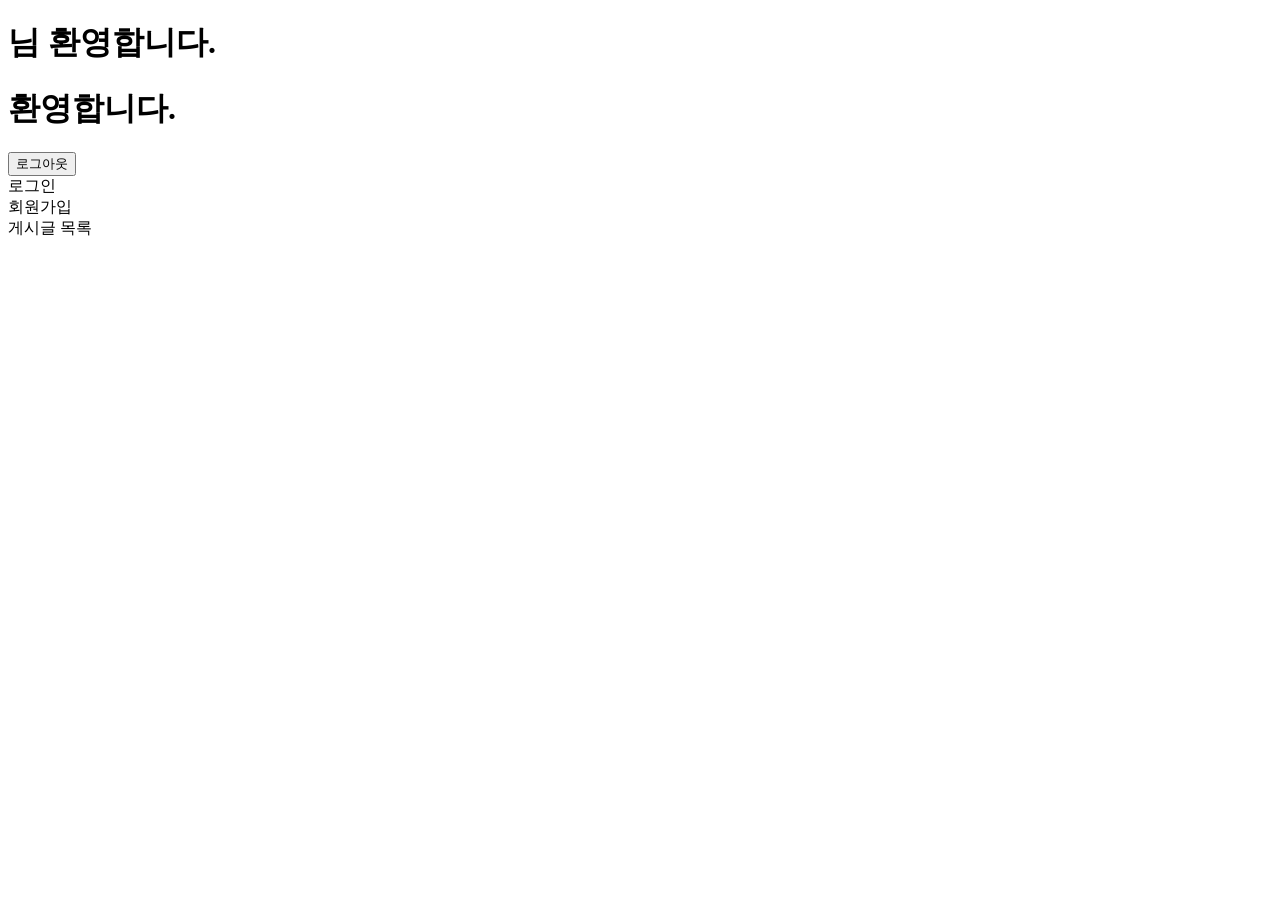
==== src/main/resources/templates/index.html @ 16a2ae11 "게시글 작성 링크 -> 게시글 목록 링크 수정" ====
<!DOCTYPE html>
<html lang="en">
<head>
    <meta charset="UTF-8">
    <title>Title</title>
</head>
<body>
<div th:if="${member != null}">
    <h1><span th:text="${member.memberId}"></span>님 환영합니다.</h1>
</div>
<div th:if="${member == null}">
    <h1>환영합니다.</h1>
</div>
<div th:if="${member != null}">
    <form th:action="@{/member/logout}" method="post">
        <button type="submit">로그아웃</button>
    </form>
</div>
<div>
    <a th:if="${member == null}" th:href="@{/member/login}">로그인</a>
</div>
<div>
    <a th:href="@{/member/join}">회원가입</a>
</div>
<div>
    <a th:href="@{/board/list}">게시글 목록</a>
</div>
</body>
</html>
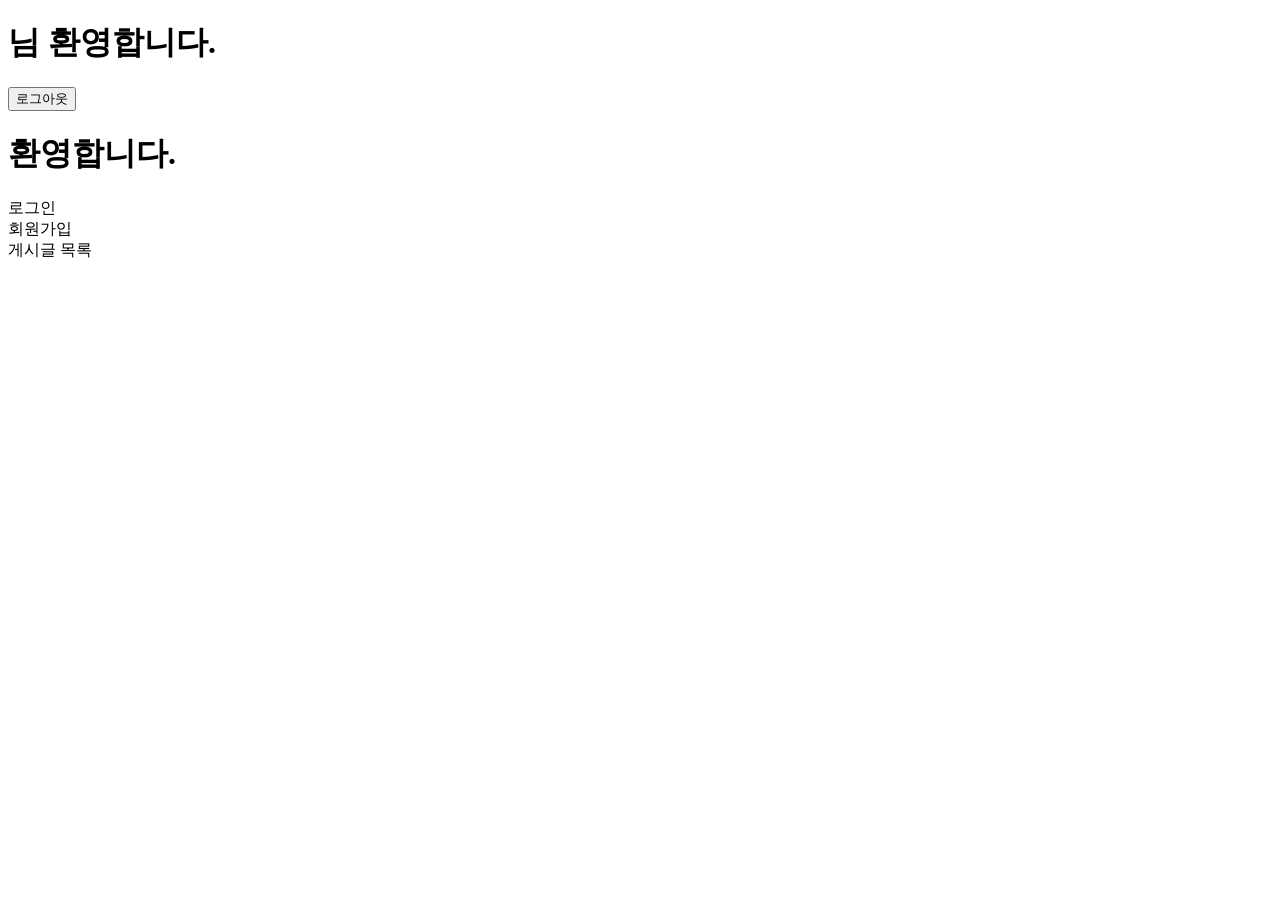
==== commit a316a5a0: "spring security를 통해 로그인 시 마이페이지와 로그아웃 버튼 출력하도록 수정" ====
--- a/src/main/resources/templates/index.html
+++ b/src/main/resources/templates/index.html
@@ -1,23 +1,21 @@
 <!DOCTYPE html>
-<html lang="en">
+<html lang="en" xmlns:sec="http://www.w3.org/1999/xhtml">
 <head>
     <meta charset="UTF-8">
     <title>Title</title>
 </head>
 <body>
-<div th:if="${member != null}">
-    <h1><span th:text="${member.memberId}"></span>님 환영합니다.</h1>
+<div sec:authorize="isAuthenticated()">
+    <h1><a th:href="@{|/member/mypage/${member.memberId}|}"><span th:text="${member.memberId}"></span></a>님 환영합니다.</h1>
+    <form th:action="@{/member/logout}" method="post">
+        <button type="submit">로그아웃</button>
+    </form>
 </div>
 <div th:if="${member == null}">
     <h1>환영합니다.</h1>
 </div>
-<div th:if="${member != null}">
-    <form th:action="@{/member/logout}" method="post">
-        <button type="submit">로그아웃</button>
-    </form>
-</div>
 <div>
-    <a th:if="${member == null}" th:href="@{/member/login}">로그인</a>
+    <a sec:authorize="isAnonymous()" th:href="@{/member/login}">로그인</a>
 </div>
 <div>
     <a th:href="@{/member/join}">회원가입</a>
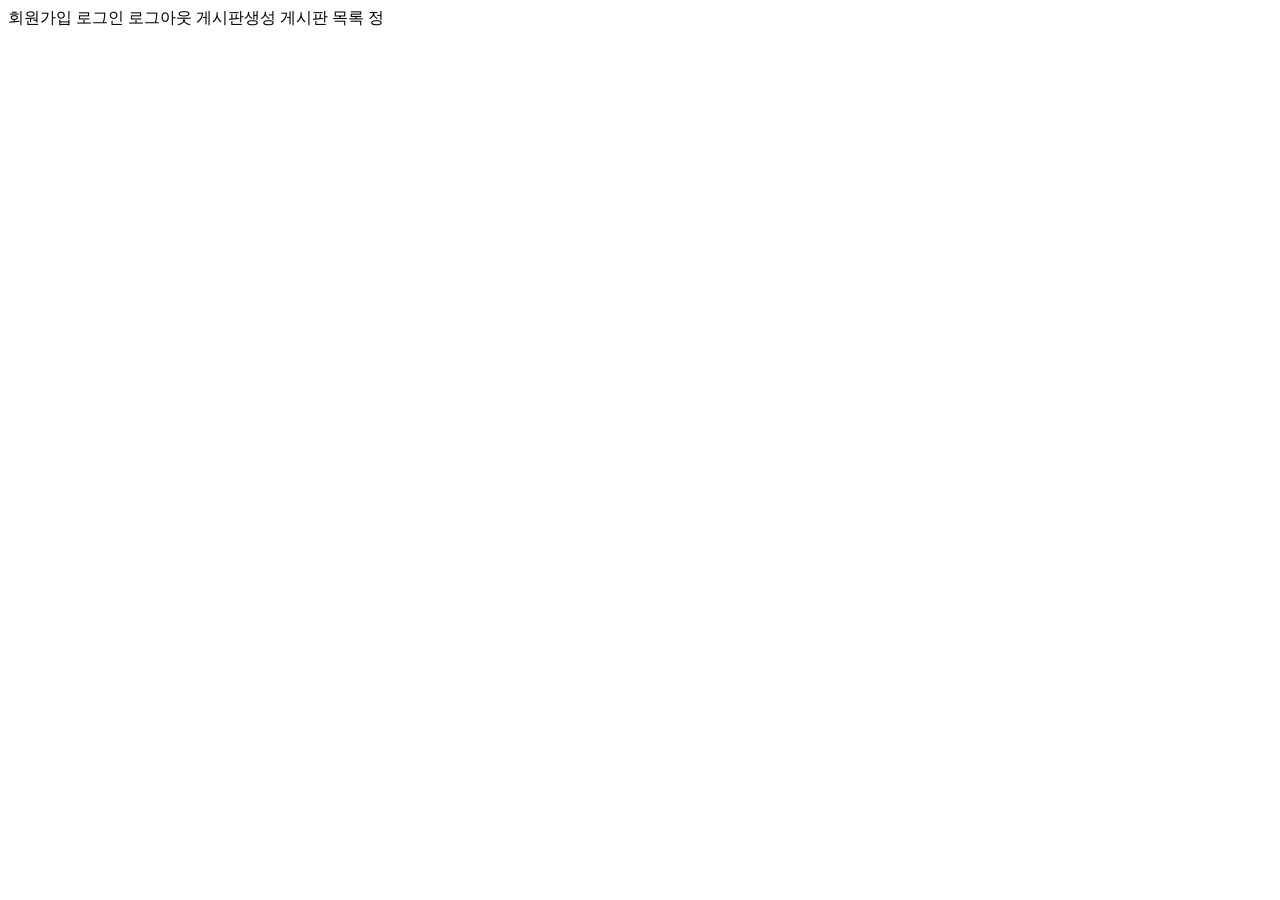
==== commit d394bb17: "메인페이지 작성" ====
--- a/src/main/resources/templates/index.html
+++ b/src/main/resources/templates/index.html
@@ -1,27 +1,14 @@
 <!DOCTYPE html>
-<html lang="en" xmlns:sec="http://www.w3.org/1999/xhtml">
+<html lang="en">
 <head>
     <meta charset="UTF-8">
-    <title>Title</title>
+    <title>메인 페이지</title>
 </head>
 <body>
-<div sec:authorize="isAuthenticated()">
-    <h1><a th:href="@{|/member/mypage/${member.memberId}|}"><span th:text="${member.memberId}"></span></a>님 환영합니다.</h1>
-    <form th:action="@{/member/logout}" method="post">
-        <button type="submit">로그아웃</button>
-    </form>
-</div>
-<div th:if="${member == null}">
-    <h1>환영합니다.</h1>
-</div>
-<div>
-    <a sec:authorize="isAnonymous()" th:href="@{/member/login}">로그인</a>
-</div>
-<div>
-    <a th:href="@{/member/join}">회원가입</a>
-</div>
-<div>
-    <a th:href="@{/board/list}">게시글 목록</a>
-</div>
+<a th:href="@{/members/signup}">회원가입</a>
+<a sec:authorize="Anonymous" th:href="@{/auth/login}">로그인</a>
+<a sec:authorize="isAuthenticated()" th:href="@{/auth/logout}">로그아웃</a>
+<a th:href="@{/boards/create}">게시판생성</a>
+<a th:href="@{/boards}">게시판 목록</a>
 </body>
-</html>+</html>정
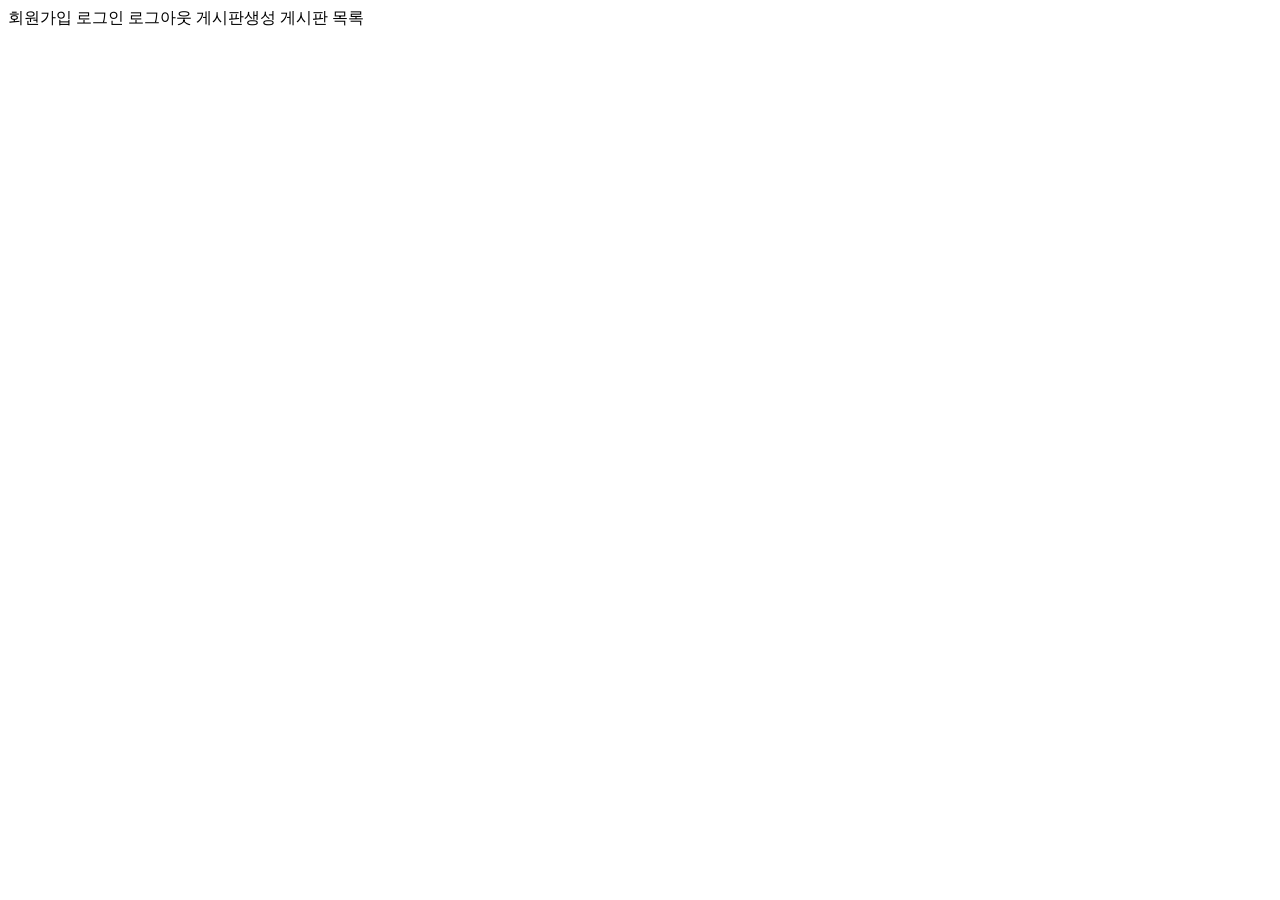
==== commit 79cf420c: "오타 수정 및 로그인한 경우에 게시판 생성 페이지 접근 가능하게 수정" ====
--- a/src/main/resources/templates/index.html
+++ b/src/main/resources/templates/index.html
@@ -8,7 +8,7 @@
 <a th:href="@{/members/signup}">회원가입</a>
 <a sec:authorize="Anonymous" th:href="@{/auth/login}">로그인</a>
 <a sec:authorize="isAuthenticated()" th:href="@{/auth/logout}">로그아웃</a>
-<a th:href="@{/boards/create}">게시판생성</a>
+<a sec:authorize="isAuthenticated()" th:href="@{/boards/create}">게시판생성</a>
 <a th:href="@{/boards}">게시판 목록</a>
 </body>
-</html>정+</html>
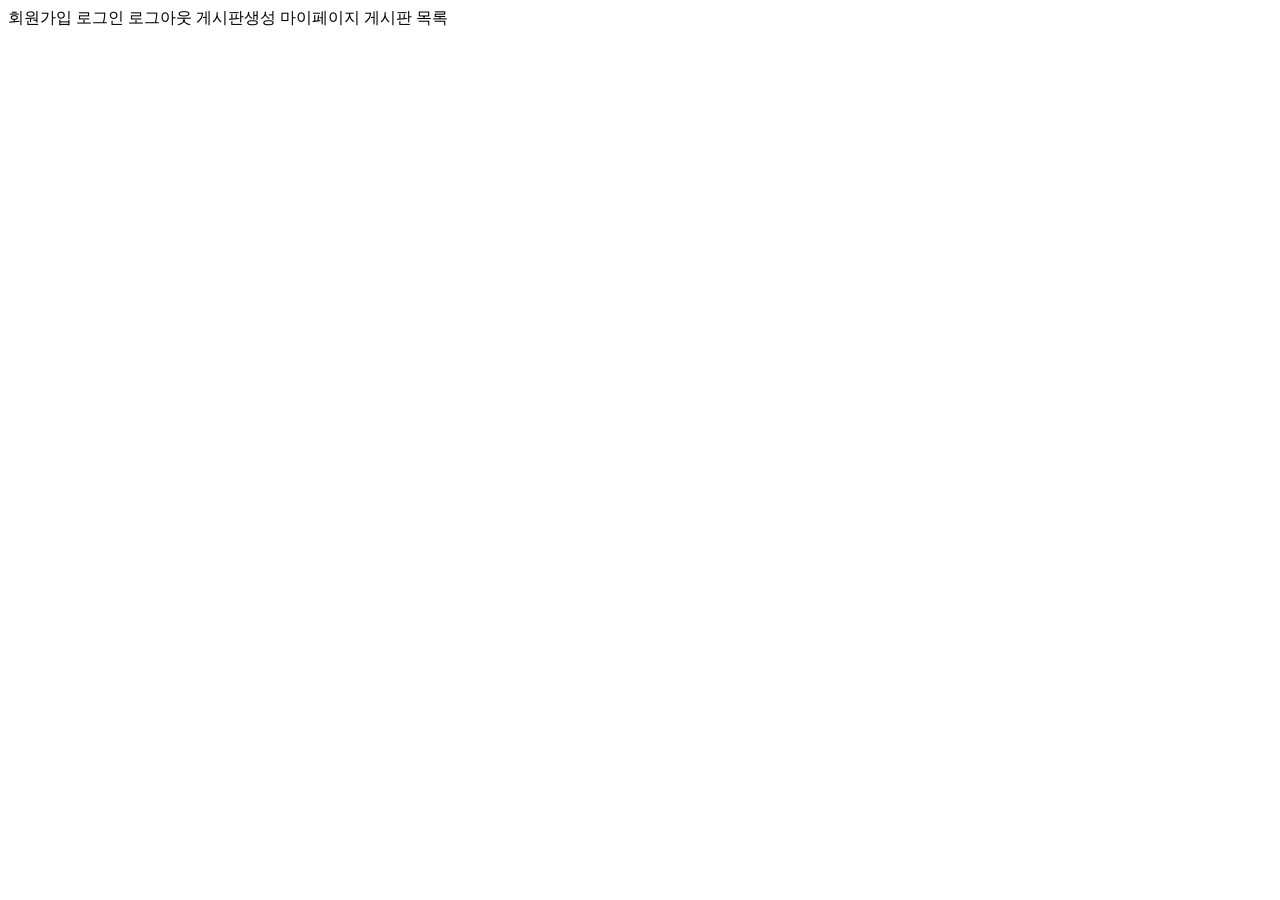
==== commit 457bb540: "메인 페이지에 로그인시 마이페이지 출력하도록 수정" ====
--- a/src/main/resources/templates/index.html
+++ b/src/main/resources/templates/index.html
@@ -9,6 +9,7 @@
 <a sec:authorize="Anonymous" th:href="@{/auth/login}">로그인</a>
 <a sec:authorize="isAuthenticated()" th:href="@{/auth/logout}">로그아웃</a>
 <a sec:authorize="isAuthenticated()" th:href="@{/boards/create}">게시판생성</a>
+<a sec:authorize="isAuthenticated()" th:href="@{/members/me}">마이페이지</a>
 <a th:href="@{/boards}">게시판 목록</a>
 </body>
 </html>
